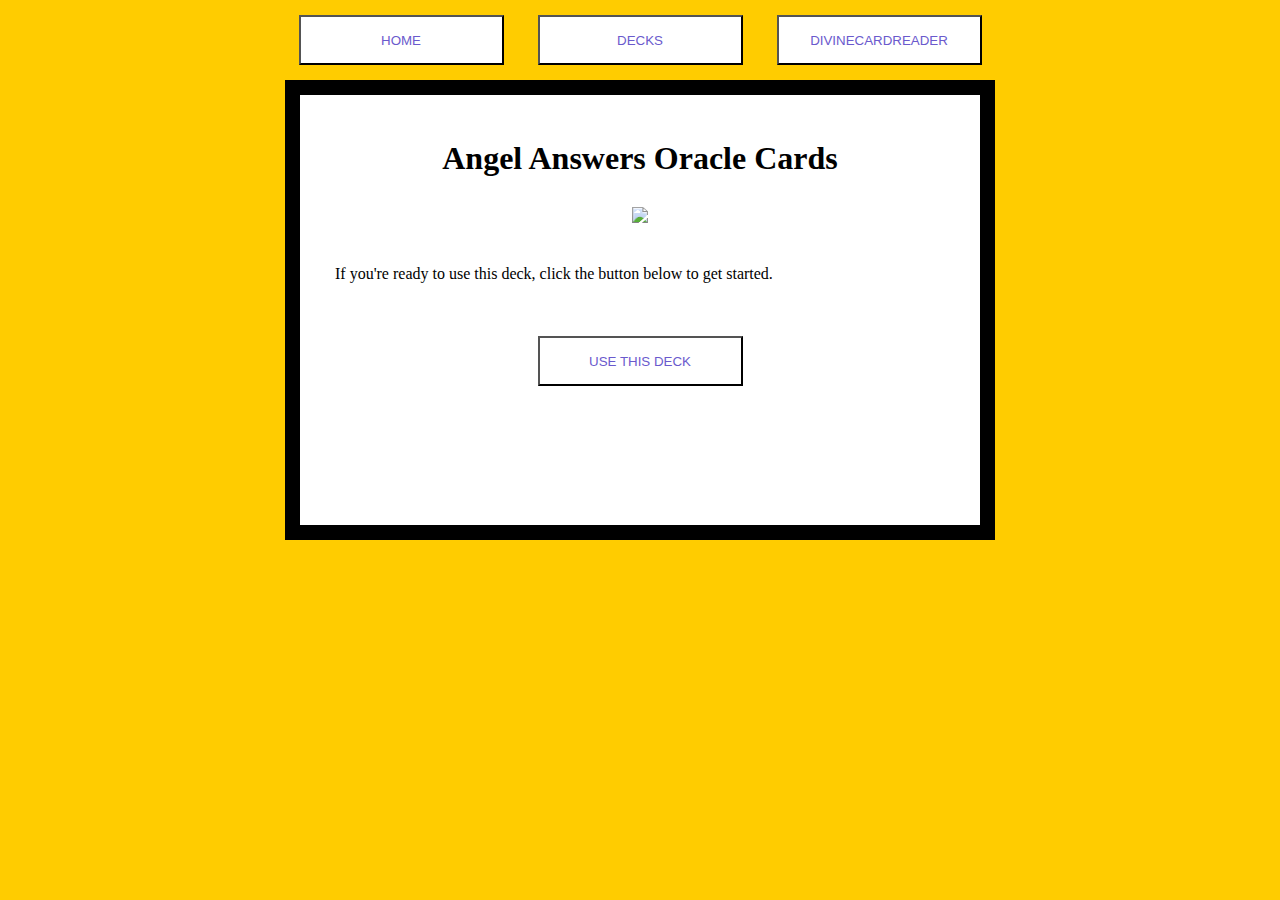
==== angel-answers-deck.html @ 9c960f5d "Add files via upload" ====
<!DOCTYPE html>
<html lang="en">
<head>
    <meta charset="UTF-8">
    <meta http-equiv="X-UA-Compatible" content="IE=edge">
    <meta name="viewport" content="width=device-width, initial-scale=1.0">
    <link rel="stylesheet" href="style.css">
    <title>Angel Oracle Cards</title>
</head>
<body>
	<center>
	<a href="index.html"><button>Home</button></a>
	<a href="decks.html"><button>Decks</button></a>
	<a href="https://divinecardreader.square.site/" target="_blank"><button>DivineCardReader</button></a>
	</center>
    <div>
		<center><h1>Angel Answers Oracle Cards</h1></center>
		<center><img src="images/decks/angel-answers.png" width=350px;></center>
		<br>
		<p>If you're ready to use this deck, click the button below to get started.</p>
		<center>      
			<br>
			<a href="angel-answers-pick-a-card.html"><button>Use This Deck</button></a>
		</center>
		<br>
    </div>
</body>
---- style.css ----
body {
    background: #ffcc00;
    align-items: center;
	padding:0px;
	margin:auto;
}
h1 {
    padding: 15px;
    margin:15px;
    text-align: center;
    text-decoration: beige;
    text-transform: none;
}
button {
    width: 205px;
    height: 50px;
    color: slateblue;
    background-color: white;
    margin: auto;
    margin-top: 10px;
    margin: 15px;
    text-transform: uppercase;
	display: inline-block;
}
div {
	background-color: #FFF;
    max-width: 650px;
    margin: auto;
    min-height: 400px;
	border:15px;
	border-style: solid;
	padding: 15px;
}
p {
    text-align: left;
    margin:20px;
}
input {
    width:80%;
}
h3 {
	font-size:50px;
}
h4 {
	padding-left:15px;
}
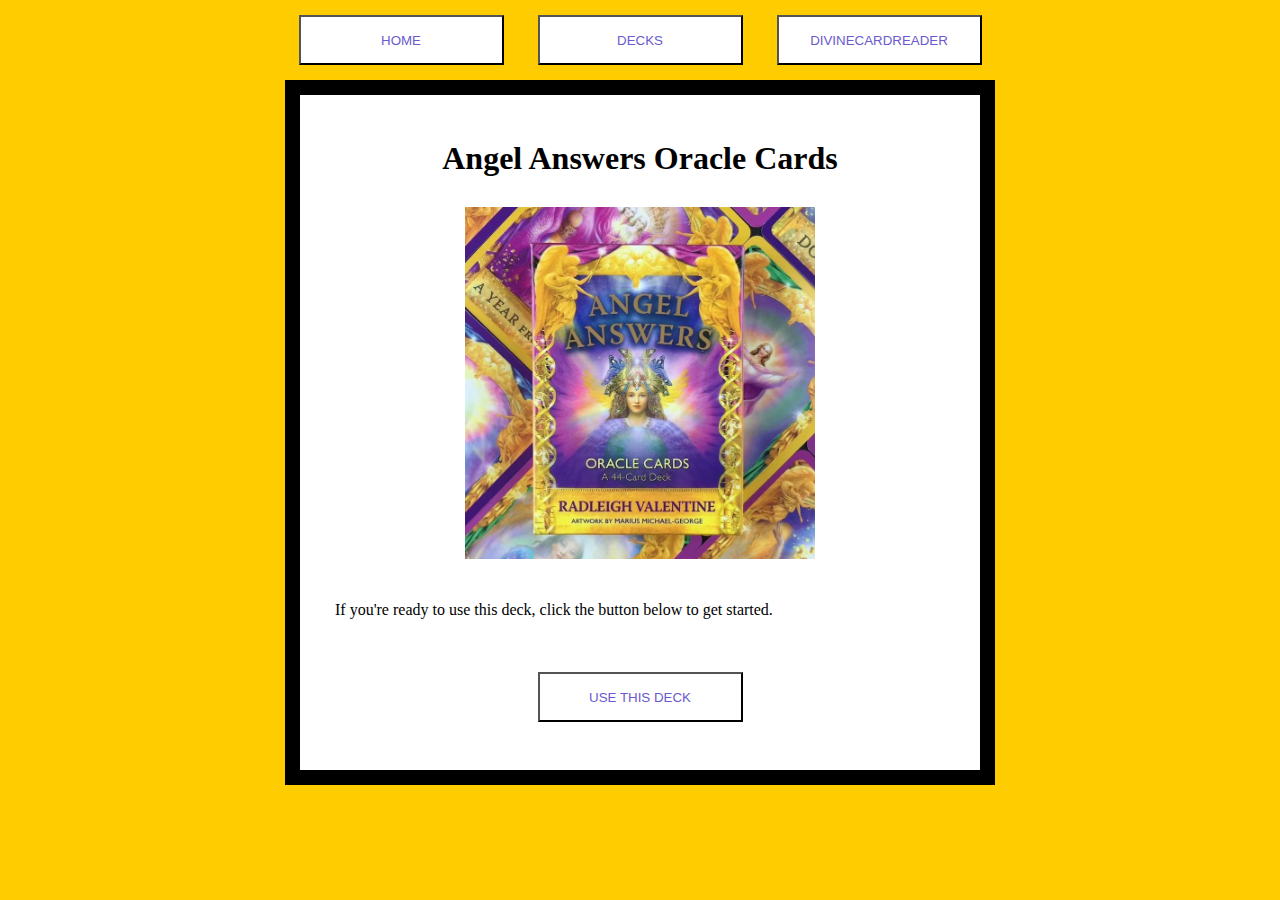
==== commit 8c75170b: "Add files via upload" ====
--- a/angel-answers-deck.html
+++ b/angel-answers-deck.html
@@ -5,7 +5,7 @@
     <meta http-equiv="X-UA-Compatible" content="IE=edge">
     <meta name="viewport" content="width=device-width, initial-scale=1.0">
     <link rel="stylesheet" href="style.css">
-    <title>Angel Oracle Cards</title>
+    <title>Angel Answers Cards</title>
 </head>
 <body>
 	<center>
@@ -15,7 +15,7 @@
 	</center>
     <div>
 		<center><h1>Angel Answers Oracle Cards</h1></center>
-		<center><img src="images/decks/angel-answers.png" width=350px;></center>
+		<center><img src="angel-answers.png" width=350px;></center>
 		<br>
 		<p>If you're ready to use this deck, click the button below to get started.</p>
 		<center>      
